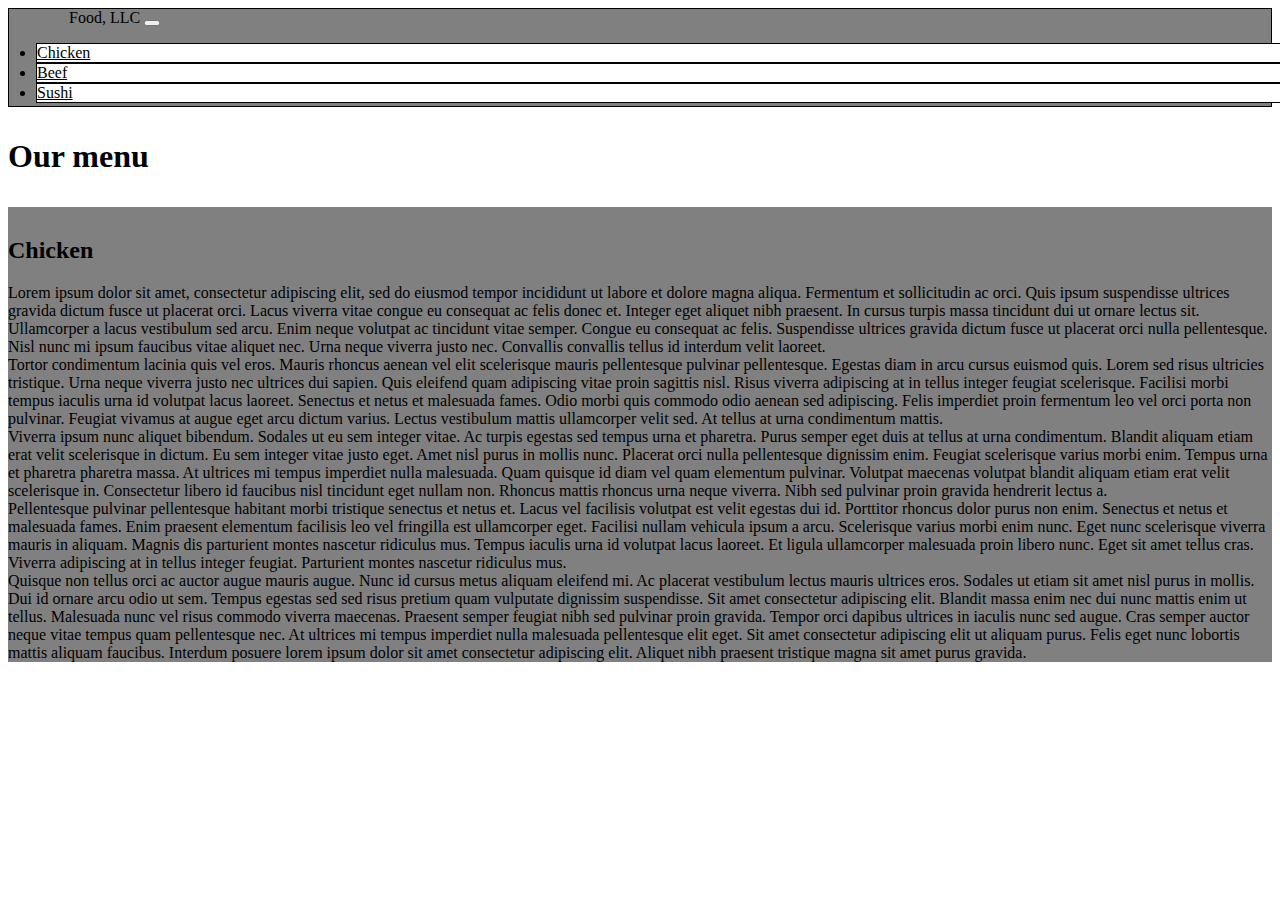
==== module3-solution/index.html @ fbe1c47f "Module 3 - ready for a review" ====
<!doctype html>
<html lang="en">
  <head>
    <!-- Required meta tags -->
    <meta charset="utf-8">
    <meta name="viewport" content="width=device-width, initial-scale=1">

    <!-- Bootstrap CSS -->
    <link href="https://cdn.jsdelivr.net/npm/bootstrap@5.0.0-beta3/dist/css/bootstrap.min.css" rel="stylesheet" integrity="sha384-eOJMYsd53ii+scO/bJGFsiCZc+5NDVN2yr8+0RDqr0Ql0h+rP48ckxlpbzKgwra6" crossorigin="anonymous">

    <link href="css/style.css" rel="stylesheet">
    <title>Hello, world!</title>
  </head>
  <body>
<!-- Bootstrap 5 - different breakpoints levels - differ by one level compared to Bootstrap 3
    visible-xs does no longer work - d-md-none had to be used instead" -->

    <!-- Navigation -->
    <nav class="navbar navbar-expand-md navbar-dark">
        <div class="container-fluid">
            <span class="navbar-brand h1">Food, LLC</span>
            <button class="navbar-toggler" type="button" data-bs-toggle="collapse" data-bs-target="#navbarContent" aria-controls="navbarContent" aria-expanded="false" aria-label="Toggle navigation">
                <span class="navbar-toggler-icon"></span>
            </button>
        </div>
        <div class="collapse navbar-collapse my_content" id="navbarContent">
            <ul class="navbar-nav fw-bold">
                <li class="nav-item d-md-none d-flex justify-content-center">
                    <a class="nav-link" href="#">Chicken</a>
                </li>
                <li class="nav-item d-md-none d-flex justify-content-center">
                    <a class="nav-link" href="#">Beef</a>
                </li>
                <li class="nav-item d-md-none d-flex justify-content-center">
                    <a class="nav-link" href="#">Sushi</a>
                </li>
            </ul>
        </div>
    </nav>

    <!-- Title -->
    <h1 class="text-center my-title">Our menu</h1>

    <!-- Menu -->
    <div class="container"> <!-- Using container instead of container-fluid so the text does not move every time the window width is changed but only at the break points - it's easier to read this way. -->
        <div class="row">
            <div class="col my_menu">
                <section> 
                    <h2 class="d-flex fs-4 justify-content-center">
                        Chicken
                    </h2>
                    <div class="text">
                        Lorem ipsum dolor sit amet, consectetur adipiscing elit, sed do eiusmod tempor incididunt ut labore et dolore magna aliqua. Fermentum et sollicitudin ac orci. Quis ipsum suspendisse ultrices gravida dictum fusce ut placerat orci. Lacus viverra vitae congue eu consequat ac felis donec et. Integer eget aliquet nibh praesent. In cursus turpis massa tincidunt dui ut ornare lectus sit. Ullamcorper a lacus vestibulum sed arcu. Enim neque volutpat ac tincidunt vitae semper. Congue eu consequat ac felis. Suspendisse ultrices gravida dictum fusce ut placerat orci nulla pellentesque. Nisl nunc mi ipsum faucibus vitae aliquet nec. Urna neque viverra justo nec. Convallis convallis tellus id interdum velit laoreet. <br>
                        
                        Tortor condimentum lacinia quis vel eros. Mauris rhoncus aenean vel elit scelerisque mauris pellentesque pulvinar pellentesque. Egestas diam in arcu cursus euismod quis. Lorem sed risus ultricies tristique. Urna neque viverra justo nec ultrices dui sapien. Quis eleifend quam adipiscing vitae proin sagittis nisl. Risus viverra adipiscing at in tellus integer feugiat scelerisque. Facilisi morbi tempus iaculis urna id volutpat lacus laoreet. Senectus et netus et malesuada fames. Odio morbi quis commodo odio aenean sed adipiscing. Felis imperdiet proin fermentum leo vel orci porta non pulvinar. Feugiat vivamus at augue eget arcu dictum varius. Lectus vestibulum mattis ullamcorper velit sed. At tellus at urna condimentum mattis. <br>
                        
                        Viverra ipsum nunc aliquet bibendum. Sodales ut eu sem integer vitae. Ac turpis egestas sed tempus urna et pharetra. Purus semper eget duis at tellus at urna condimentum. Blandit aliquam etiam erat velit scelerisque in dictum. Eu sem integer vitae justo eget. Amet nisl purus in mollis nunc. Placerat orci nulla pellentesque dignissim enim. Feugiat scelerisque varius morbi enim. Tempus urna et pharetra pharetra massa. At ultrices mi tempus imperdiet nulla malesuada. Quam quisque id diam vel quam elementum pulvinar. Volutpat maecenas volutpat blandit aliquam etiam erat velit scelerisque in. Consectetur libero id faucibus nisl tincidunt eget nullam non. Rhoncus mattis rhoncus urna neque viverra. Nibh sed pulvinar proin gravida hendrerit lectus a. <br>
                        
                        Pellentesque pulvinar pellentesque habitant morbi tristique senectus et netus et. Lacus vel facilisis volutpat est velit egestas dui id. Porttitor rhoncus dolor purus non enim. Senectus et netus et malesuada fames. Enim praesent elementum facilisis leo vel fringilla est ullamcorper eget. Facilisi nullam vehicula ipsum a arcu. Scelerisque varius morbi enim nunc. Eget nunc scelerisque viverra mauris in aliquam. Magnis dis parturient montes nascetur ridiculus mus. Tempus iaculis urna id volutpat lacus laoreet. Et ligula ullamcorper malesuada proin libero nunc. Eget sit amet tellus cras. Viverra adipiscing at in tellus integer feugiat. Parturient montes nascetur ridiculus mus. <br>

                        Quisque non tellus orci ac auctor augue mauris augue. Nunc id cursus metus aliquam eleifend mi. Ac placerat vestibulum lectus mauris ultrices eros. Sodales ut etiam sit amet nisl purus in mollis. Dui id ornare arcu odio ut sem. Tempus egestas sed sed risus pretium quam vulputate dignissim suspendisse. Sit amet consectetur adipiscing elit. Blandit massa enim nec dui nunc mattis enim ut tellus. Malesuada nunc vel risus commodo viverra maecenas. Praesent semper feugiat nibh sed pulvinar proin gravida. Tempor orci dapibus ultrices in iaculis nunc sed augue. Cras semper auctor neque vitae tempus quam pellentesque nec. At ultrices mi tempus imperdiet nulla malesuada pellentesque elit eget. Sit amet consectetur adipiscing elit ut aliquam purus. Felis eget nunc lobortis mattis aliquam faucibus. Interdum posuere lorem ipsum dolor sit amet consectetur adipiscing elit. Aliquet nibh praesent tristique magna sit amet purus gravida.
                    </div>
                </section>
            </div>
        </div>
    </div>

    <!-- Optional JavaScript; choose one of the two! -->

    <!-- Option 1: Bootstrap Bundle with Popper -->
    <script src="https://cdn.jsdelivr.net/npm/bootstrap@5.0.0-beta3/dist/js/bootstrap.bundle.min.js" integrity="sha384-JEW9xMcG8R+pH31jmWH6WWP0WintQrMb4s7ZOdauHnUtxwoG2vI5DkLtS3qm9Ekf" crossorigin="anonymous"></script>

    <!-- Option 2: Separate Popper and Bootstrap JS -->
    <!--
    <script src="https://cdn.jsdelivr.net/npm/@popperjs/core@2.9.1/dist/umd/popper.min.js" integrity="sha384-SR1sx49pcuLnqZUnnPwx6FCym0wLsk5JZuNx2bPPENzswTNFaQU1RDvt3wT4gWFG" crossorigin="anonymous"></script>
    <script src="https://cdn.jsdelivr.net/npm/bootstrap@5.0.0-beta3/dist/js/bootstrap.min.js" integrity="sha384-j0CNLUeiqtyaRmlzUHCPZ+Gy5fQu0dQ6eZ/xAww941Ai1SxSY+0EQqNXNE6DZiVc" crossorigin="anonymous"></script>
    -->
  </body>
</html>
---- module3-solution/css/style.css ----
/* sm, md, lg su moje velkosti teraz (povysene o 1 uroven oproti zadaniu */

.navbar {
    background-color: gray;
    border: black solid 1px;
}

.my_content {
    margin: 8px -13px -13px;
}

.nav-item {
    border: black solid 1px;
    background-color: white;
}

/* Because of CSS specificity, this is how the text color needs to be changed */
.navbar-dark .navbar-nav .nav-link
{
    color: black;
}
.navbar-dark .navbar-nav .nav-link:hover {
    color: indigo;
}

.navbar-brand {
    padding-left: 60px;
}

.my-title {
    padding: 10px 0
}

.my_menu {
    background-color: gray;
    padding-top: 10px;
}
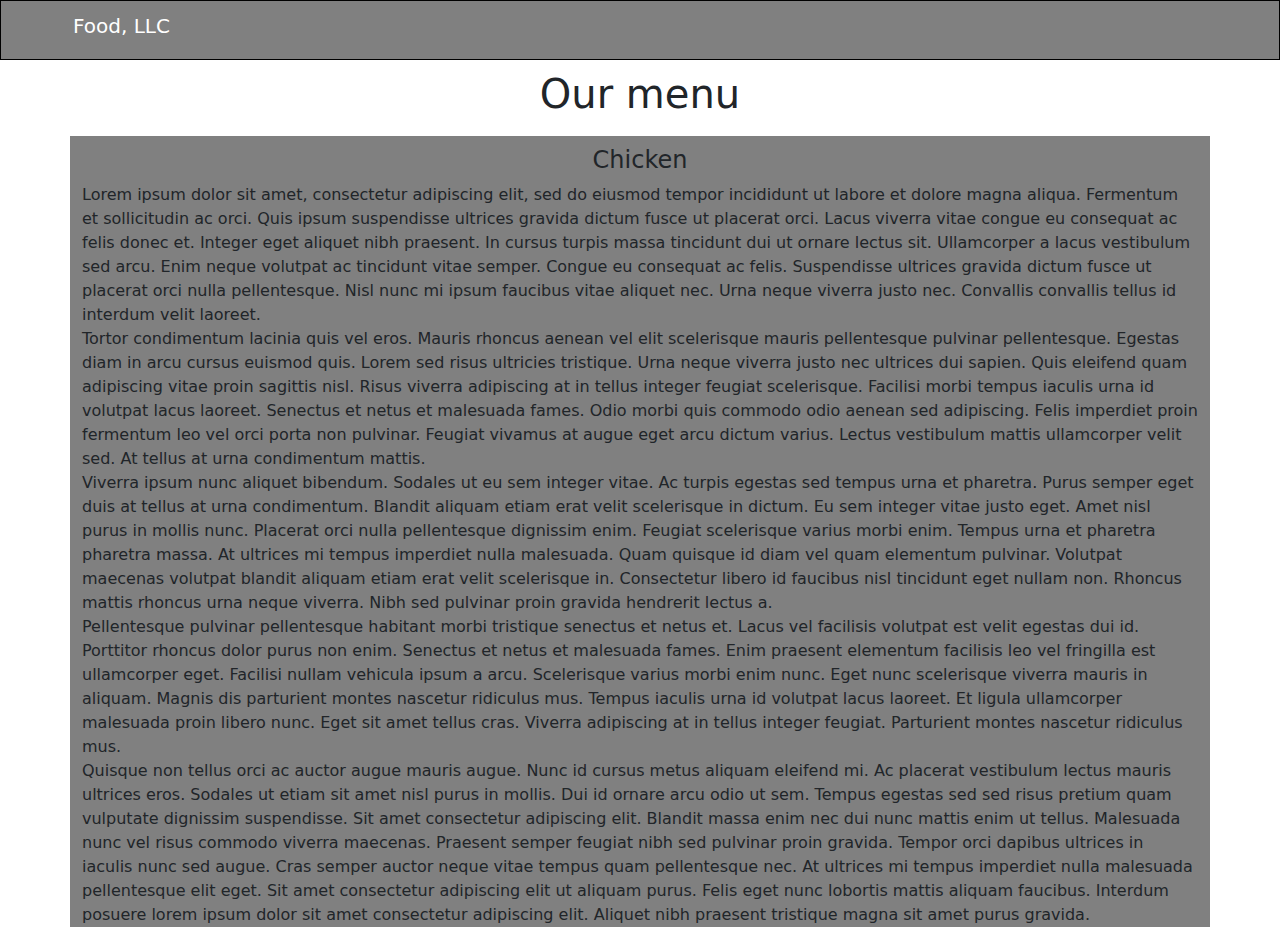
==== commit 6c3f7c02: "Removed dependency on remote Bootstrap & replaced by a downloaded copy" ====
--- a/module3-solution/index.html
+++ b/module3-solution/index.html
@@ -4,11 +4,11 @@
     <!-- Required meta tags -->
     <meta charset="utf-8">
     <meta name="viewport" content="width=device-width, initial-scale=1">
+    <!-- Bootstrap CSS -->
+    <link href="css/bootstrap.min.css" rel="stylesheet">
+    <!-- My own CSS -->
+    <link href="css/style.css" rel="stylesheet">
 
-    <!-- Bootstrap CSS -->
-    <link href="https://cdn.jsdelivr.net/npm/bootstrap@5.0.0-beta3/dist/css/bootstrap.min.css" rel="stylesheet" integrity="sha384-eOJMYsd53ii+scO/bJGFsiCZc+5NDVN2yr8+0RDqr0Ql0h+rP48ckxlpbzKgwra6" crossorigin="anonymous">
-
-    <link href="css/style.css" rel="stylesheet">
     <title>Hello, world!</title>
   </head>
   <body>
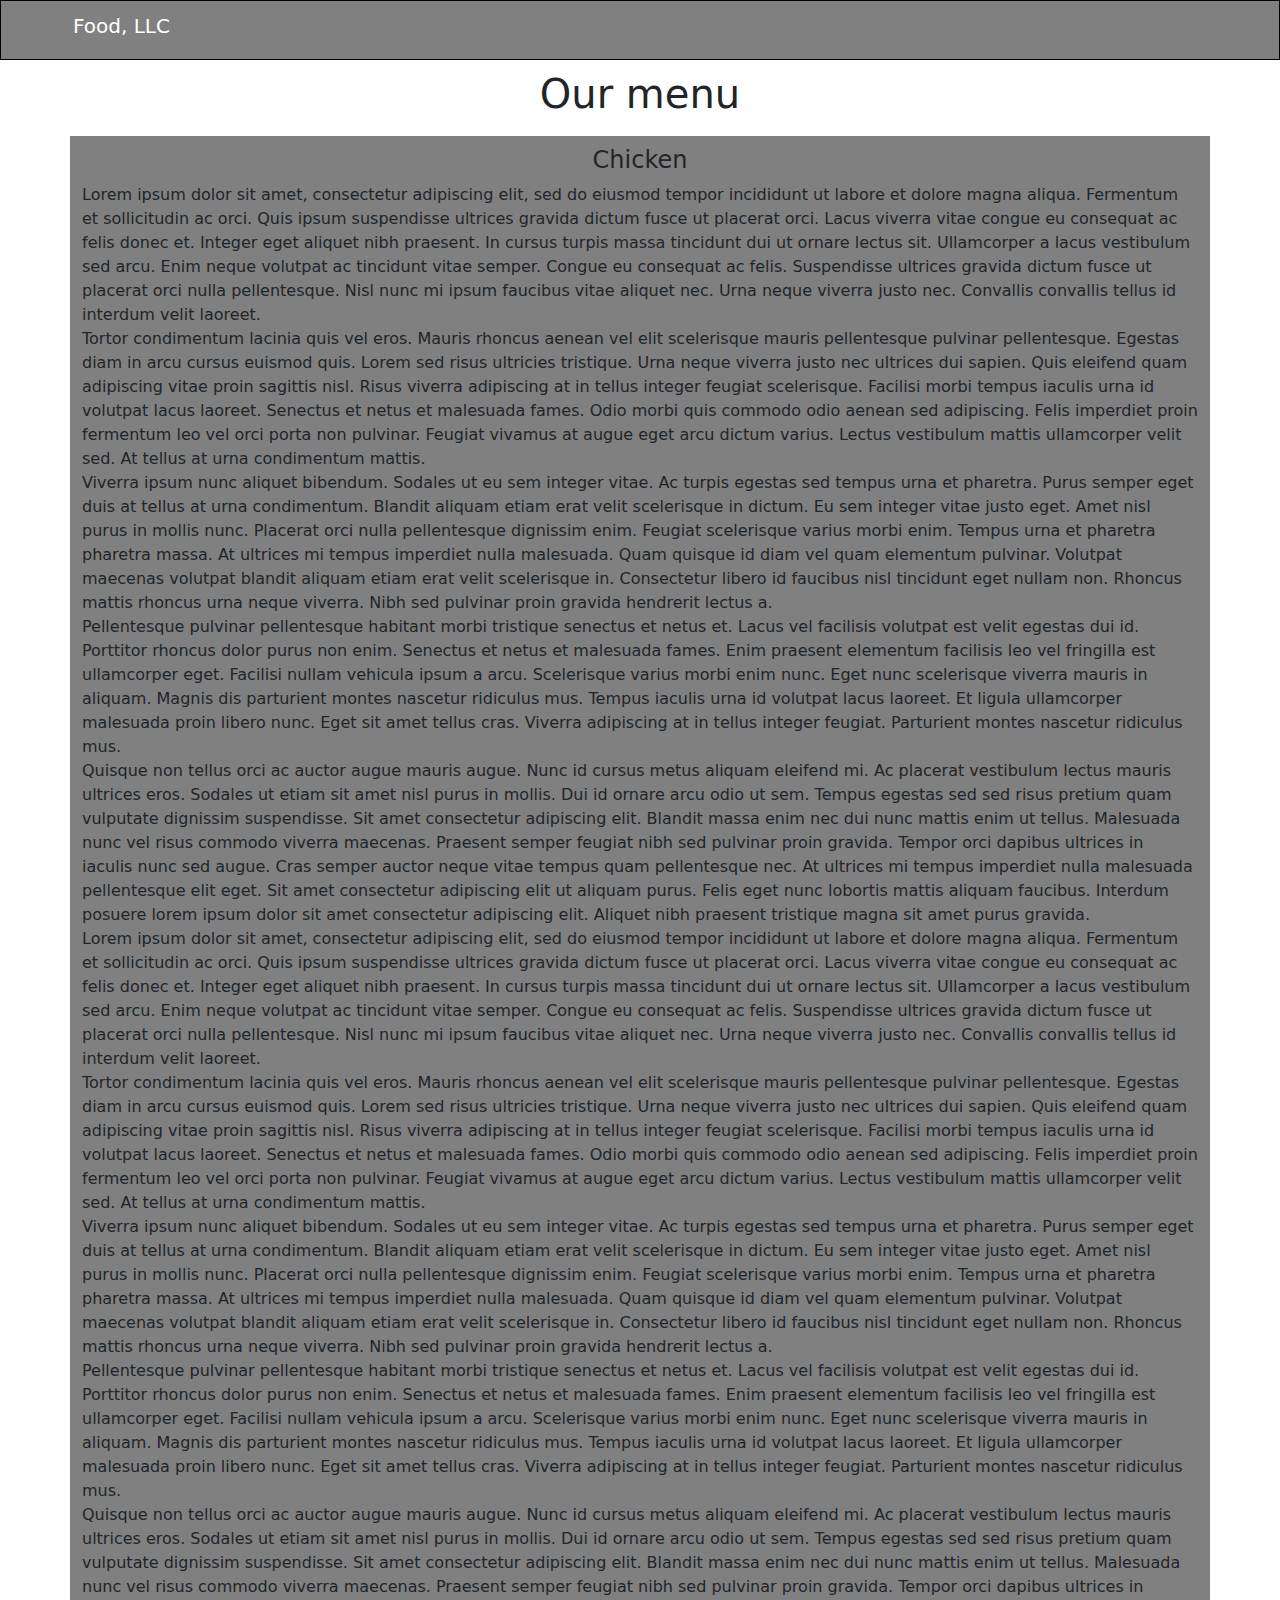
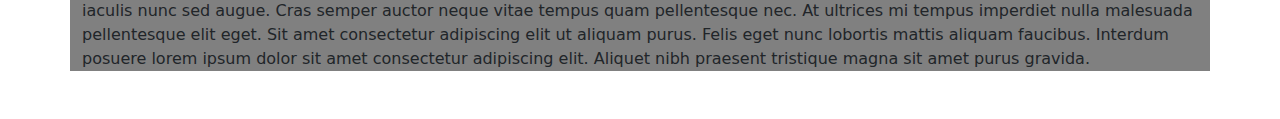
==== commit 4dc4a5fc: "Added longer text and some margin at the bottom so the Chicken box does not go up to the very bottom" ====
--- a/module3-solution/index.html
+++ b/module3-solution/index.html
@@ -25,13 +25,13 @@
         </div>
         <div class="collapse navbar-collapse my_content" id="navbarContent">
             <ul class="navbar-nav fw-bold">
-                <li class="nav-item d-md-none d-flex justify-content-center">
+                <li class="nav-item d-md-none text-center">
                     <a class="nav-link" href="#">Chicken</a>
                 </li>
-                <li class="nav-item d-md-none d-flex justify-content-center">
+                <li class="nav-item d-md-none text-center">
                     <a class="nav-link" href="#">Beef</a>
                 </li>
-                <li class="nav-item d-md-none d-flex justify-content-center">
+                <li class="nav-item d-md-none text-center">
                     <a class="nav-link" href="#">Sushi</a>
                 </li>
             </ul>
@@ -43,13 +43,23 @@
 
     <!-- Menu -->
     <div class="container"> <!-- Using container instead of container-fluid so the text does not move every time the window width is changed but only at the break points - it's easier to read this way. -->
-        <div class="row">
+        <div class="row mb-5">
             <div class="col my_menu">
                 <section> 
                     <h2 class="d-flex fs-4 justify-content-center">
                         Chicken
                     </h2>
                     <div class="text">
+                        Lorem ipsum dolor sit amet, consectetur adipiscing elit, sed do eiusmod tempor incididunt ut labore et dolore magna aliqua. Fermentum et sollicitudin ac orci. Quis ipsum suspendisse ultrices gravida dictum fusce ut placerat orci. Lacus viverra vitae congue eu consequat ac felis donec et. Integer eget aliquet nibh praesent. In cursus turpis massa tincidunt dui ut ornare lectus sit. Ullamcorper a lacus vestibulum sed arcu. Enim neque volutpat ac tincidunt vitae semper. Congue eu consequat ac felis. Suspendisse ultrices gravida dictum fusce ut placerat orci nulla pellentesque. Nisl nunc mi ipsum faucibus vitae aliquet nec. Urna neque viverra justo nec. Convallis convallis tellus id interdum velit laoreet. <br>
+                        
+                        Tortor condimentum lacinia quis vel eros. Mauris rhoncus aenean vel elit scelerisque mauris pellentesque pulvinar pellentesque. Egestas diam in arcu cursus euismod quis. Lorem sed risus ultricies tristique. Urna neque viverra justo nec ultrices dui sapien. Quis eleifend quam adipiscing vitae proin sagittis nisl. Risus viverra adipiscing at in tellus integer feugiat scelerisque. Facilisi morbi tempus iaculis urna id volutpat lacus laoreet. Senectus et netus et malesuada fames. Odio morbi quis commodo odio aenean sed adipiscing. Felis imperdiet proin fermentum leo vel orci porta non pulvinar. Feugiat vivamus at augue eget arcu dictum varius. Lectus vestibulum mattis ullamcorper velit sed. At tellus at urna condimentum mattis. <br>
+                        
+                        Viverra ipsum nunc aliquet bibendum. Sodales ut eu sem integer vitae. Ac turpis egestas sed tempus urna et pharetra. Purus semper eget duis at tellus at urna condimentum. Blandit aliquam etiam erat velit scelerisque in dictum. Eu sem integer vitae justo eget. Amet nisl purus in mollis nunc. Placerat orci nulla pellentesque dignissim enim. Feugiat scelerisque varius morbi enim. Tempus urna et pharetra pharetra massa. At ultrices mi tempus imperdiet nulla malesuada. Quam quisque id diam vel quam elementum pulvinar. Volutpat maecenas volutpat blandit aliquam etiam erat velit scelerisque in. Consectetur libero id faucibus nisl tincidunt eget nullam non. Rhoncus mattis rhoncus urna neque viverra. Nibh sed pulvinar proin gravida hendrerit lectus a. <br>
+                        
+                        Pellentesque pulvinar pellentesque habitant morbi tristique senectus et netus et. Lacus vel facilisis volutpat est velit egestas dui id. Porttitor rhoncus dolor purus non enim. Senectus et netus et malesuada fames. Enim praesent elementum facilisis leo vel fringilla est ullamcorper eget. Facilisi nullam vehicula ipsum a arcu. Scelerisque varius morbi enim nunc. Eget nunc scelerisque viverra mauris in aliquam. Magnis dis parturient montes nascetur ridiculus mus. Tempus iaculis urna id volutpat lacus laoreet. Et ligula ullamcorper malesuada proin libero nunc. Eget sit amet tellus cras. Viverra adipiscing at in tellus integer feugiat. Parturient montes nascetur ridiculus mus. <br>
+
+                        Quisque non tellus orci ac auctor augue mauris augue. Nunc id cursus metus aliquam eleifend mi. Ac placerat vestibulum lectus mauris ultrices eros. Sodales ut etiam sit amet nisl purus in mollis. Dui id ornare arcu odio ut sem. Tempus egestas sed sed risus pretium quam vulputate dignissim suspendisse. Sit amet consectetur adipiscing elit. Blandit massa enim nec dui nunc mattis enim ut tellus. Malesuada nunc vel risus commodo viverra maecenas. Praesent semper feugiat nibh sed pulvinar proin gravida. Tempor orci dapibus ultrices in iaculis nunc sed augue. Cras semper auctor neque vitae tempus quam pellentesque nec. At ultrices mi tempus imperdiet nulla malesuada pellentesque elit eget. Sit amet consectetur adipiscing elit ut aliquam purus. Felis eget nunc lobortis mattis aliquam faucibus. Interdum posuere lorem ipsum dolor sit amet consectetur adipiscing elit. Aliquet nibh praesent tristique magna sit amet purus gravida. <br>
+
                         Lorem ipsum dolor sit amet, consectetur adipiscing elit, sed do eiusmod tempor incididunt ut labore et dolore magna aliqua. Fermentum et sollicitudin ac orci. Quis ipsum suspendisse ultrices gravida dictum fusce ut placerat orci. Lacus viverra vitae congue eu consequat ac felis donec et. Integer eget aliquet nibh praesent. In cursus turpis massa tincidunt dui ut ornare lectus sit. Ullamcorper a lacus vestibulum sed arcu. Enim neque volutpat ac tincidunt vitae semper. Congue eu consequat ac felis. Suspendisse ultrices gravida dictum fusce ut placerat orci nulla pellentesque. Nisl nunc mi ipsum faucibus vitae aliquet nec. Urna neque viverra justo nec. Convallis convallis tellus id interdum velit laoreet. <br>
                         
                         Tortor condimentum lacinia quis vel eros. Mauris rhoncus aenean vel elit scelerisque mauris pellentesque pulvinar pellentesque. Egestas diam in arcu cursus euismod quis. Lorem sed risus ultricies tristique. Urna neque viverra justo nec ultrices dui sapien. Quis eleifend quam adipiscing vitae proin sagittis nisl. Risus viverra adipiscing at in tellus integer feugiat scelerisque. Facilisi morbi tempus iaculis urna id volutpat lacus laoreet. Senectus et netus et malesuada fames. Odio morbi quis commodo odio aenean sed adipiscing. Felis imperdiet proin fermentum leo vel orci porta non pulvinar. Feugiat vivamus at augue eget arcu dictum varius. Lectus vestibulum mattis ullamcorper velit sed. At tellus at urna condimentum mattis. <br>
